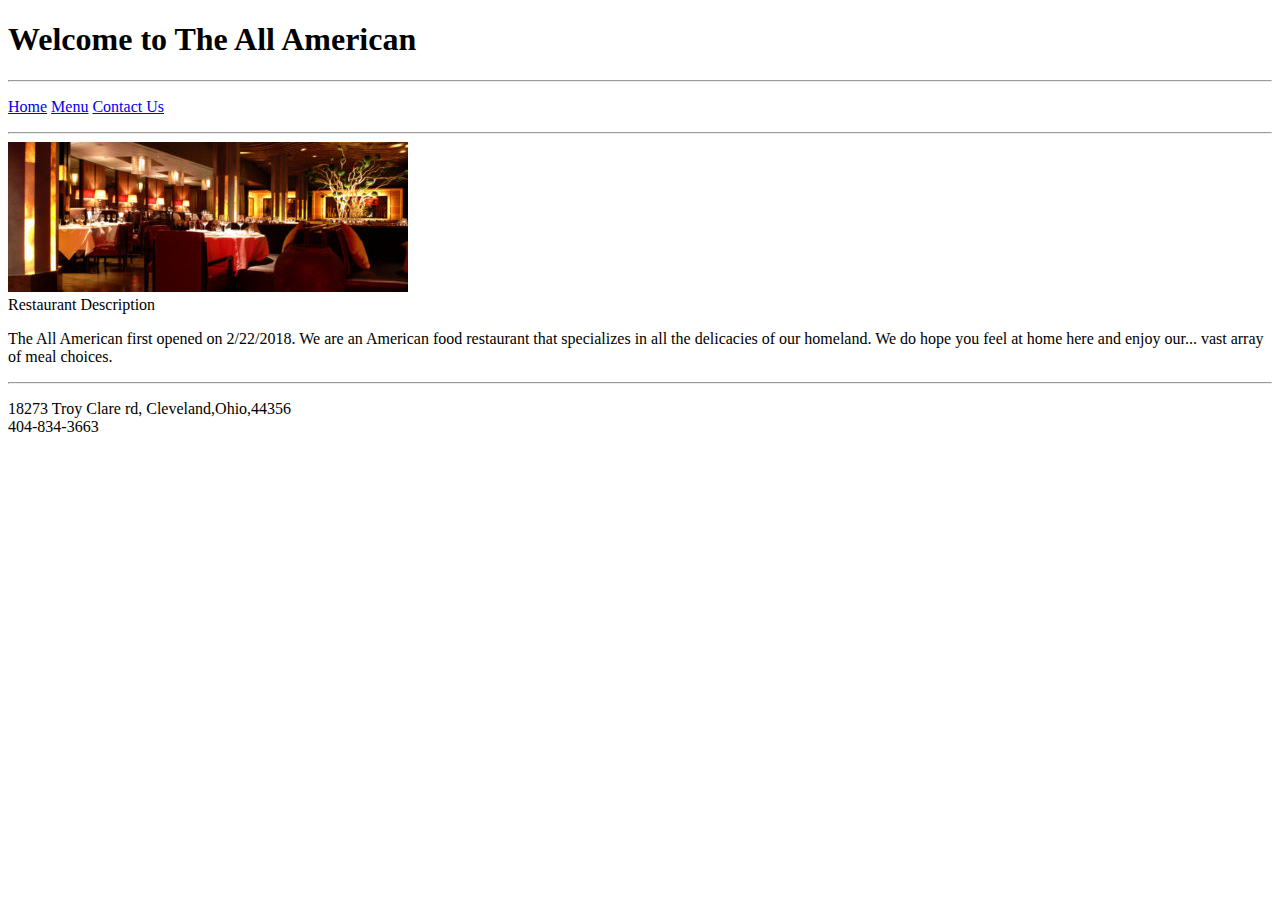
==== Restaurant Web Page HTML/index.html @ b189365f "Add files via upload" ====
<!DOCTYPE html>
<html lang=en>
<head>
	<title>The All American</title>
</head>
<body>
	<div id=title>
	<h1> Welcome to The All American</h1>
	</div>
	<hr />
	<div id=navigation>
	<p> 
		<a href="index.html" target="_self">Home</a>
		<a href="Menu.html" target="_self">Menu</a>
		<a href="contactUs.html" target="_self">Contact Us</a>
	<p>
	<hr />
	</div>
	<div id=home></div>
	<div id=image></div>
	<div class="image"><img src="Images/Restaurant.jpg" alt=Restaurant /></div>
	<div class="content">Restaurant Description
	<p>The All American first opened on 2/22/2018. We are an American food restaurant that specializes in all the delicacies of our homeland. We do hope you feel at home here and enjoy our... vast array of meal choices.</p>
	<hr />
	<p> 18273 Troy Clare rd, Cleveland,Ohio,44356<br /> 404-834-3663</p>
	</div>
</body>
</html>
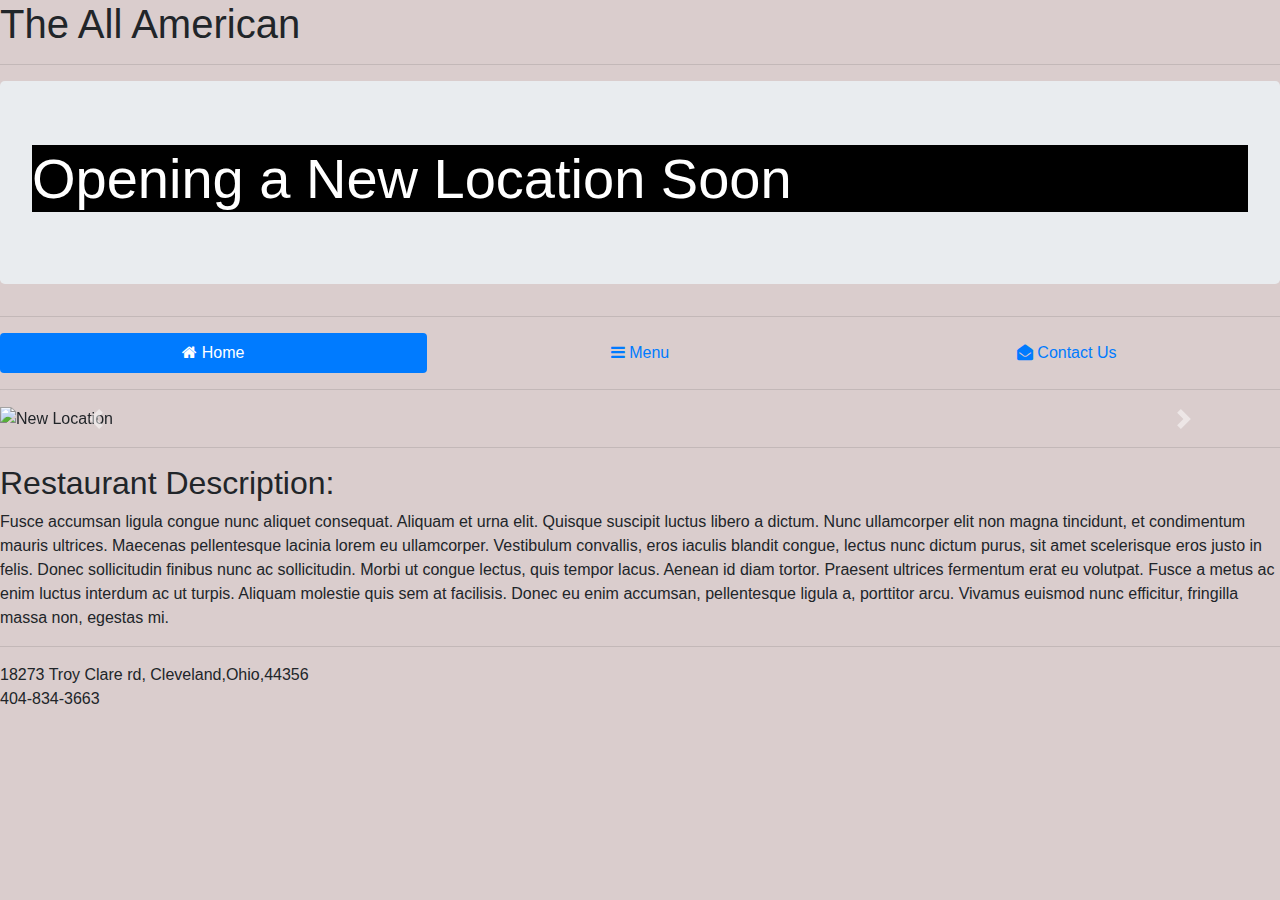
==== commit 802f9e41: "Add files via upload" ====
--- a/Restaurant Web Page HTML/index.html
+++ b/Restaurant Web Page HTML/index.html
@@ -1,28 +1,128 @@
 <!DOCTYPE html>
-<html lang=en>
+<html lang="en">
+
 <head>
+	<meta charset="utf-8">
+	<meta name="viewport" content="width=device-width, initial-scale=1, shrink-to-fit=no">
+	<link rel="stylesheet" type="text/css" href="restaurantStyles.css" />
+	<link rel="stylesheet" href="https://maxcdn.bootstrapcdn.com/bootstrap/4.0.0/css/bootstrap.min.css" integrity="sha384-Gn5384xqQ1aoWXA+058RXPxPg6fy4IWvTNh0E263XmFcJlSAwiGgFAW/dAiS6JXm"
+	 crossorigin="anonymous">
+	<link href="https://maxcdn.bootstrapcdn.com/font-awesome/4.7.0/css/font-awesome.min.css" rel="stylesheet">
+	<!-- My stylesheet -->
+	<style>
+		body {
+			background-color: #DACDCD;
+			font-family: Arial, Helvetica, sans-serif;
+		}
+	</style>
 	<title>The All American</title>
 </head>
-<body>
-	<div id=title>
-	<h1> Welcome to The All American</h1>
+
+<body onload="onloadFunction()">
+	<div id=page>
+		<div class="title">
+			<h1>The All American</h1>
+		</div>
+		<hr />
+		<!--Jumbotron at the top of the page-->
+		<div class="jumbotron">
+			<h1 class="display-4" style="background-color:#000000; color:#FFFFFF;">Opening a New Location Soon </h1>
+		</div>
+		<hr />
+
+		<!--WHEN ADDING THE <SPAN= GLYPHICONS GYLPHICONS-HOME></SPAN> THE ICON DOES NOT SHOW UP INSIDE THE PILL. IT IS STILL PRESENT IN MY CODE THOUGH-->
+
+		<!--Carasel Code below-->
+		<div class=navigation>
+			<ul class="nav nav-pills nav-justified">
+				<li class="nav-item">
+					<a class="nav-link active" href="index.html" target="_self">
+						<span class="glyphicons glyphicons-home"></span>
+						<i class="fa fa-home"></i> Home</a>
+				</li>
+				<li class="nav-item">
+					<a class="nav-link" href="Menu.html" target="_self">
+						<i class="fa fa-bars"></i> Menu</a>
+				</li>
+				<li class="nav-item">
+					<a class="nav-link" href="contactUs.html" target="_self">
+						<i class="fa fa-envelope-open"></i> Contact Us</a>
+				</li>
+			</ul>
+		</div>
 	</div>
 	<hr />
-	<div id=navigation>
-	<p> 
-		<a href="index.html" target="_self">Home</a>
-		<a href="Menu.html" target="_self">Menu</a>
-		<a href="contactUs.html" target="_self">Contact Us</a>
-	<p>
+	<div class="row">
+		<div class="col-sm-12">
+			<div id="my-slider" class="carousel slide" data-ride="carousel">
+				<div class="carousel-inner">
+					<div class="carousel-item active">
+						<img src="Images/Location.jpg" alt="New Location" class="img-responsive">
+						<div class="carousel-caption d-none d-md-block">
+							<h1>Come Check Out Our New Location!</h1>
+						</div>
+					</div>
+					<div class="carousel-item">
+						<img src="Images/Food.jpg" alt="Seasonal Menu" class="img-responsive">
+						<div class="carousel-caption d-none d-md-block">
+							<h1>See What Is New On Our Seasonal Menu!</h1>
+						</div>
+					</div>
+					<div class="carousel-item">
+						<img src="Images/Brew.jpg" alt="SG Brew" class="img-responsive">
+						<div class="carousel-caption d-none d-md-block">
+							<h1>Try Our Signature SG Brew!</h1>
+						</div>
+					</div>
+				</div>
+				<a class="carousel-control-prev" href="#my-slider" role="button" data-slide="prev">
+					<span class="carousel-control-prev-icon" aria-hidden="true"></span>
+					<span class="sr-only">Previous</span>
+				</a>
+				<a class="carousel-control-next" href="#my-slider" role="button" data-slide="next">
+					<span class="carousel-control-next-icon" aria-hidden="true"></span>
+					<span class="sr-only">Next</span>
+				</a>
+			</div>
+		</div>
+	</div>
 	<hr />
+
+	<!--Basic still picture on website, Would like to move text above picture or remove it completly. Will probably put it in message brackets.-->
+	<!-- 
+		
+		<div id="image">
+		<img src="Images/Restaurant.jpg" alt="Restaurant" style="display:block; margin-left: auto;margin-right:auto; width:50%;"
+		/>
+	</div> 
+
+	-->
+
+	<!--Resturants Description-->
+	<div id="content"> 
+		<h2> Restaurant Description:</h2>
+		<p>Fusce accumsan ligula congue nunc aliquet consequat. Aliquam et urna elit. Quisque suscipit luctus libero a dictum. Nunc
+			ullamcorper elit non magna tincidunt, et condimentum mauris ultrices. Maecenas pellentesque lacinia lorem eu ullamcorper.
+			Vestibulum convallis, eros iaculis blandit congue, lectus nunc dictum purus, sit amet scelerisque eros justo in felis.
+			Donec sollicitudin finibus nunc ac sollicitudin. Morbi ut congue lectus, quis tempor lacus. Aenean id diam tortor. Praesent
+			ultrices fermentum erat eu volutpat. Fusce a metus ac enim luctus interdum ac ut turpis. Aliquam molestie quis sem at
+			facilisis. Donec eu enim accumsan, pellentesque ligula a, porttitor arcu. Vivamus euismod nunc efficitur, fringilla massa
+			non, egestas mi.</p>
 	</div>
-	<div id=home></div>
-	<div id=image></div>
-	<div class="image"><img src="Images/Restaurant.jpg" alt=Restaurant /></div>
-	<div class="content">Restaurant Description
-	<p>The All American first opened on 2/22/2018. We are an American food restaurant that specializes in all the delicacies of our homeland. We do hope you feel at home here and enjoy our... vast array of meal choices.</p>
 	<hr />
-	<p> 18273 Troy Clare rd, Cleveland,Ohio,44356<br /> 404-834-3663</p>
+	<div class="footer">
+		<p> 18273 Troy Clare rd, Cleveland,Ohio,44356
+			<br /> 404-834-3663</p>
+		<br />
+		<!--Bootstrap Links + JS file link-->
 	</div>
+	<script src="https://code.jquery.com/jquery-3.2.1.slim.min.js" integrity="sha384-KJ3o2DKtIkvYIK3UENzmM7KCkRr/rE9/Qpg6aAZGJwFDMVNA/GpGFF93hXpG5KkN"
+	 crossorigin="anonymous"></script>
+	<script src="https://cdnjs.cloudflare.com/ajax/libs/popper.js/1.12.9/umd/popper.min.js" integrity="sha384-ApNbgh9B+Y1QKtv3Rn7W3mgPxhU9K/ScQsAP7hUibX39j7fakFPskvXusvfa0b4Q"
+	 crossorigin="anonymous"></script>
+	<script src="https://maxcdn.bootstrapcdn.com/bootstrap/4.0.0/js/bootstrap.min.js" integrity="sha384-JZR6Spejh4U02d8jOt6vLEHfe/JQGiRRSQQxSfFWpi1MquVdAyjUar5+76PVCmYl"
+	 crossorigin="anonymous"></script>
+	<script src="restaurantJavaScriptSheet.js"></script>
 </body>
+
 </html>